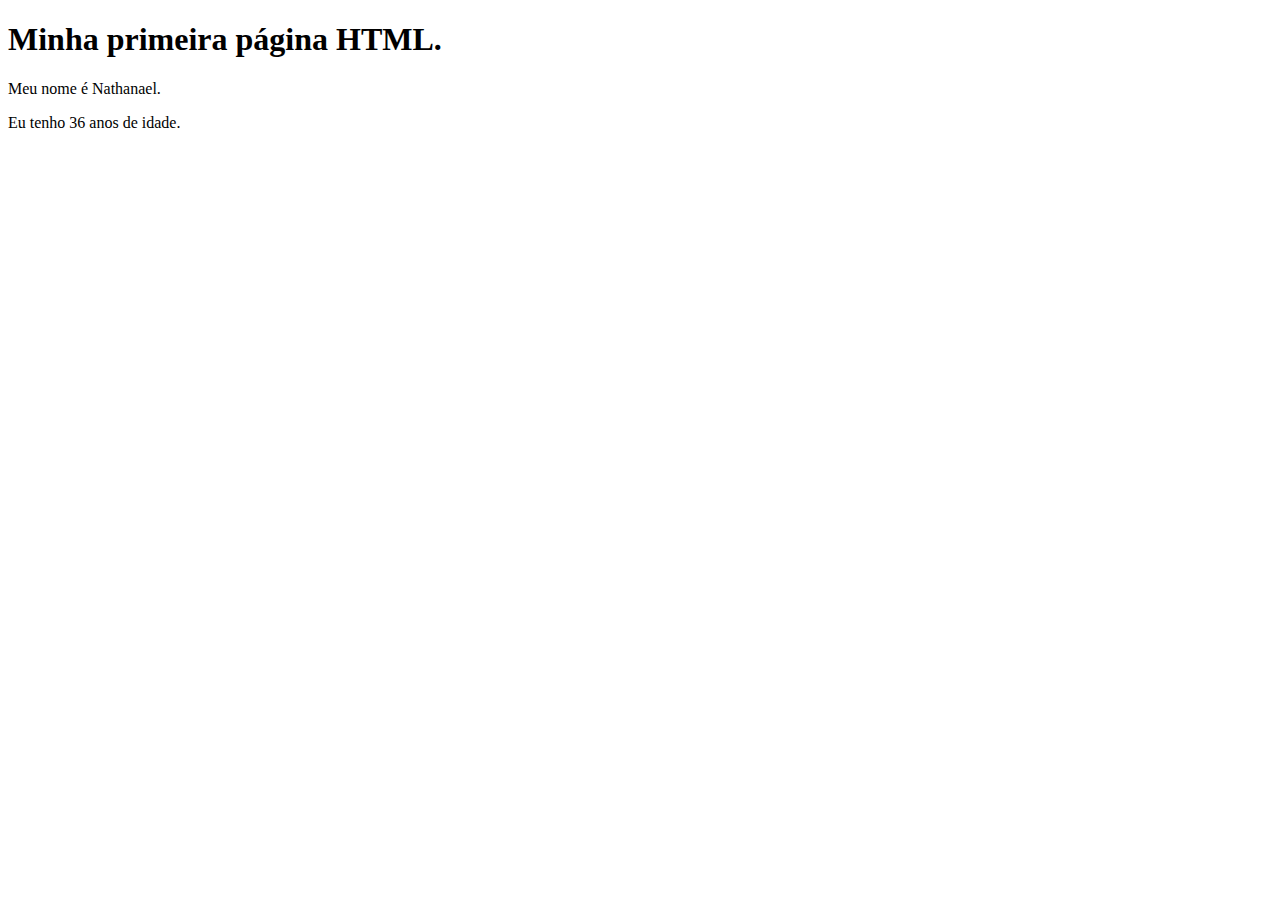
==== Meu_Primeiro_Projeto.html @ 041594c5 "adicionei meu projeto sem imagem" ====
<!DOCTYPE html>
<html lang="pt-br">
<head>
    <meta charset="UTF-8">
    <meta http-equiv="X-UA-Compatible" content="IE=edge">
    <meta name="viewport" content="width=device-width, initial-scale=1.0">
    <title>Minha pagina</title>
</head>
<body>
    <h1>Minha primeira página HTML.</h1>

    <p>Meu nome é Nathanael.</p>
    <p>Eu tenho 36 anos de idade.</p>
    
</body>
</html>
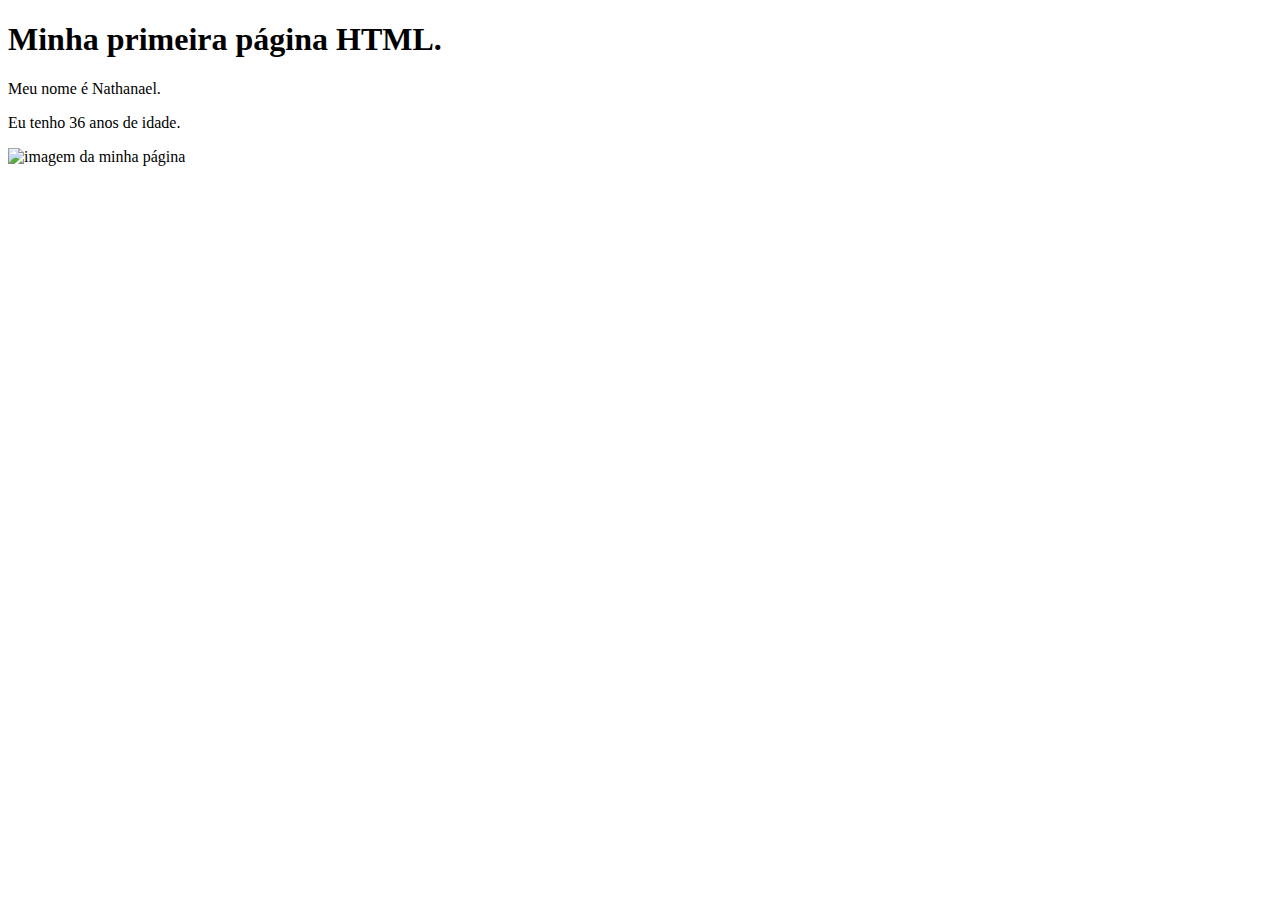
==== commit 6e1944bf: "imagem adicionada ao arquivo" ====
--- a/Meu_Primeiro_Projeto.html
+++ b/Meu_Primeiro_Projeto.html
@@ -11,6 +11,8 @@
 
     <p>Meu nome é Nathanael.</p>
     <p>Eu tenho 36 anos de idade.</p>
+
+    <img src="https://fastly.picsum.photos/id/1/1920/1080.jpg?hmac=F3y4Fj0qI8heo51givSFTbNc8P5g1eR8ztnE7zDiVDg" alt="imagem da minha página" width="500" height="500">
     
 </body>
 </html>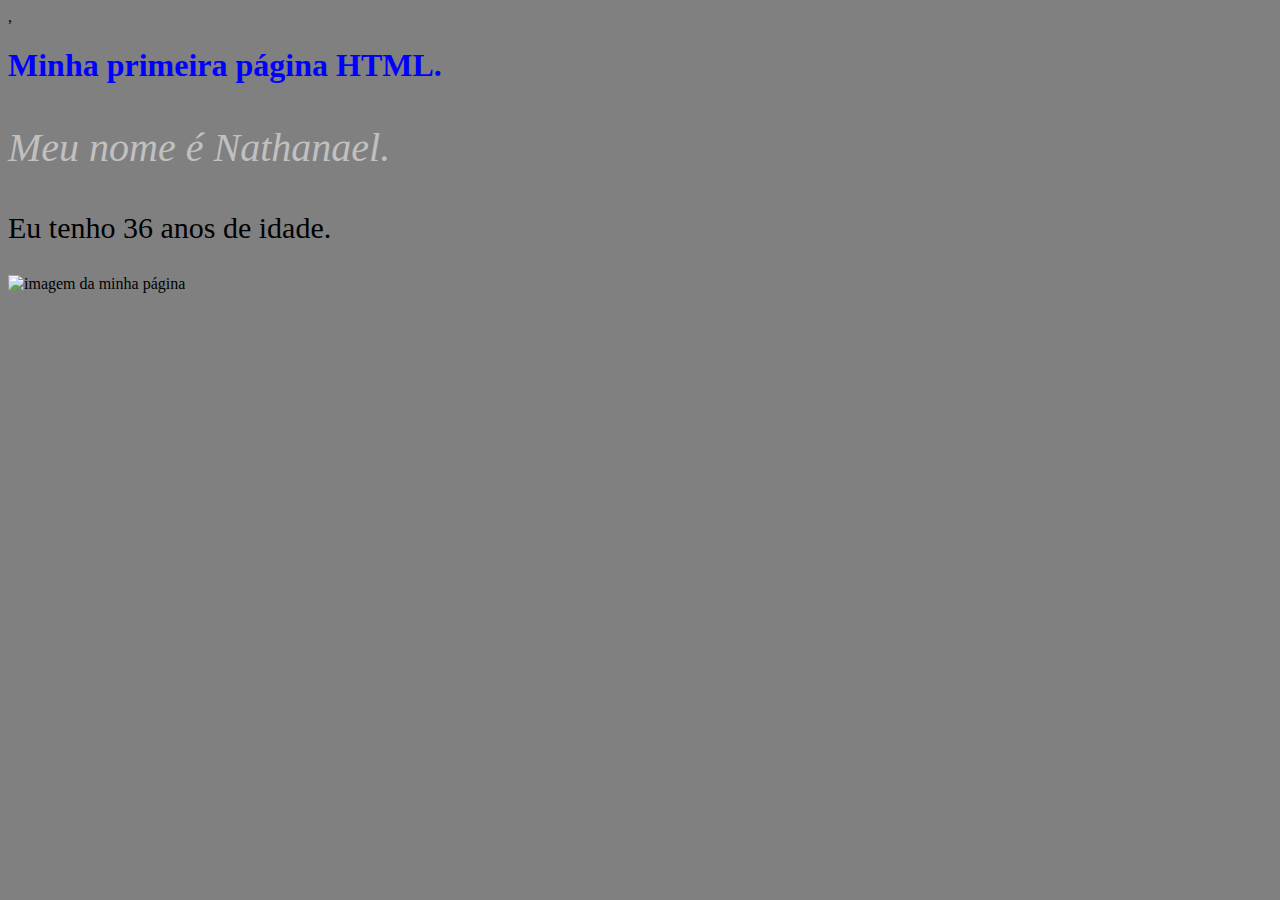
==== commit c9b97aeb: "criação do arquivo styles.css" ====
--- a/Meu_Primeiro_Projeto.html
+++ b/Meu_Primeiro_Projeto.html
@@ -4,15 +4,16 @@
     <meta charset="UTF-8">
     <meta http-equiv="X-UA-Compatible" content="IE=edge">
     <meta name="viewport" content="width=device-width, initial-scale=1.0">
+    ,<link rel="stylesheet" href="styles.css">
     <title>Minha pagina</title>
 </head>
 <body>
-    <h1>Minha primeira página HTML.</h1>
+    <h1 id="titulo">Minha primeira página HTML.</h1>
 
-    <p>Meu nome é Nathanael.</p>
-    <p>Eu tenho 36 anos de idade.</p>
+    <p id="primeiro_paragrafo"> Meu nome é Nathanael.</p>
+    <p class="paragrafo"> Eu tenho 36 anos de idade.</p>
 
-    <img src="https://fastly.picsum.photos/id/1/1920/1080.jpg?hmac=F3y4Fj0qI8heo51givSFTbNc8P5g1eR8ztnE7zDiVDg" alt="imagem da minha página" width="500" height="500">
+    <img src="https://fastly.picsum.photos/id/1/1920/1080.jpg?hmac=F3y4Fj0qI8heo51givSFTbNc8P5g1eR8ztnE7zDiVDg" alt="imagem da minha página" width="250" height="250">
     
 </body>
 </html>--- a/styles.css
+++ b/styles.css
@@ -0,0 +1,17 @@
+body {
+    background-color: grey;
+}
+
+#titulo {
+    color: blue;
+}
+
+.paragrafo {
+    font-size: 30px;
+}
+
+#primeiro_paragrafo {
+    font-size: 40px;
+    color: silver;
+    font-style: italic;
+}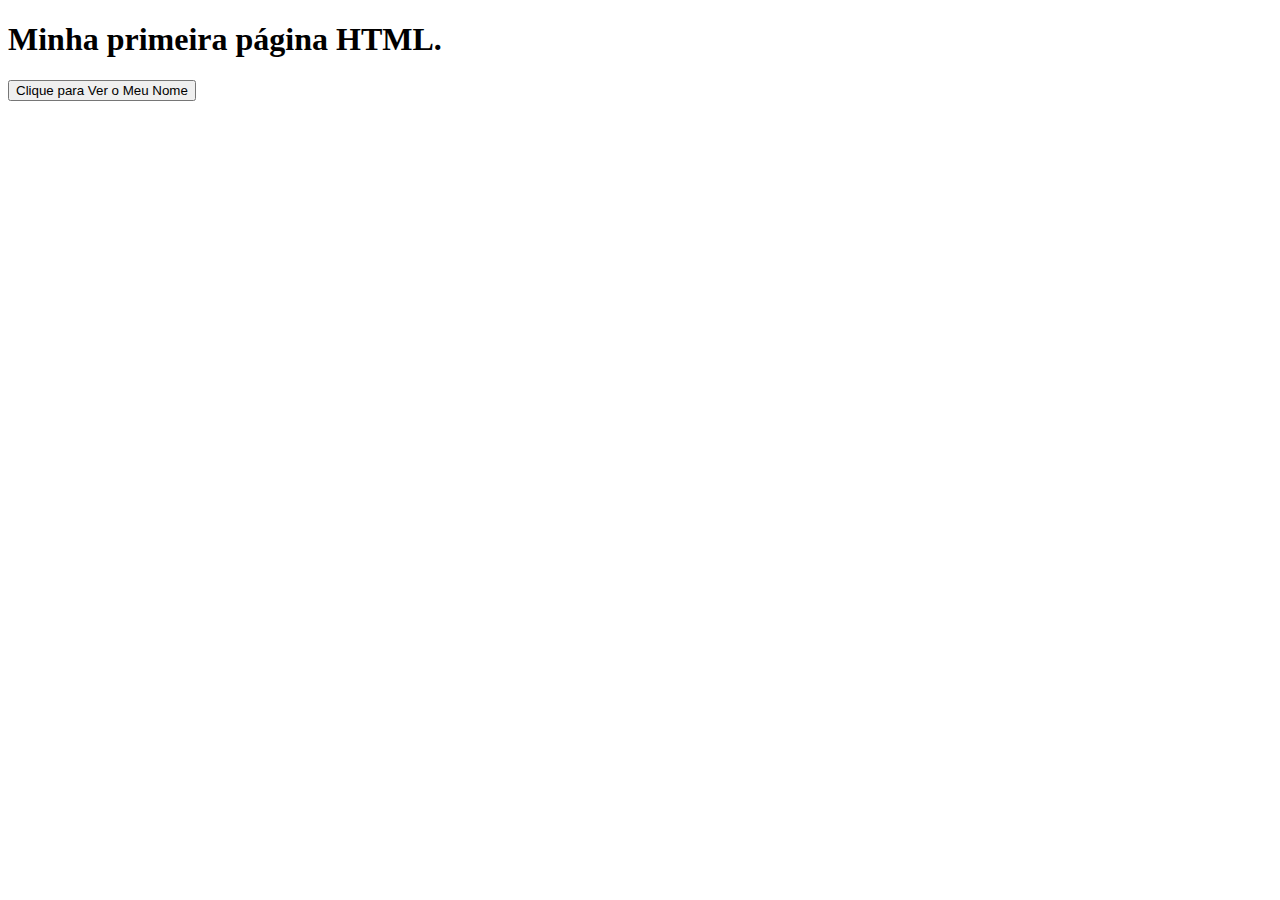
==== commit 67589ede: "Criação de Botão na Página com JavaScript" ====
--- a/Meu_Primeiro_Projeto.html
+++ b/Meu_Primeiro_Projeto.html
@@ -4,16 +4,17 @@
     <meta charset="UTF-8">
     <meta http-equiv="X-UA-Compatible" content="IE=edge">
     <meta name="viewport" content="width=device-width, initial-scale=1.0">
-    ,<link rel="stylesheet" href="styles.css">
+    <link rel="stylesheet" href="styles.css">
     <title>Minha pagina</title>
 </head>
 <body>
-    <h1 id="titulo">Minha primeira página HTML.</h1>
+    <h1>Minha primeira página HTML.</h1>
 
-    <p id="primeiro_paragrafo"> Meu nome é Nathanael.</p>
-    <p class="paragrafo"> Eu tenho 36 anos de idade.</p>
+    <button id="btn">Clique para Ver o Meu Nome</button>
 
-    <img src="https://fastly.picsum.photos/id/1/1920/1080.jpg?hmac=F3y4Fj0qI8heo51givSFTbNc8P5g1eR8ztnE7zDiVDg" alt="imagem da minha página" width="250" height="250">
-    
+    <p id="nome"></p>
+
+    <script src="app.js"></script>
+
 </body>
 </html>--- a/styles.css
+++ b/styles.css
@@ -1,17 +1,3 @@
 body {
-    background-color: grey;
-}
 
-#titulo {
-    color: blue;
-}
-
-.paragrafo {
-    font-size: 30px;
-}
-
-#primeiro_paragrafo {
-    font-size: 40px;
-    color: silver;
-    font-style: italic;
 }